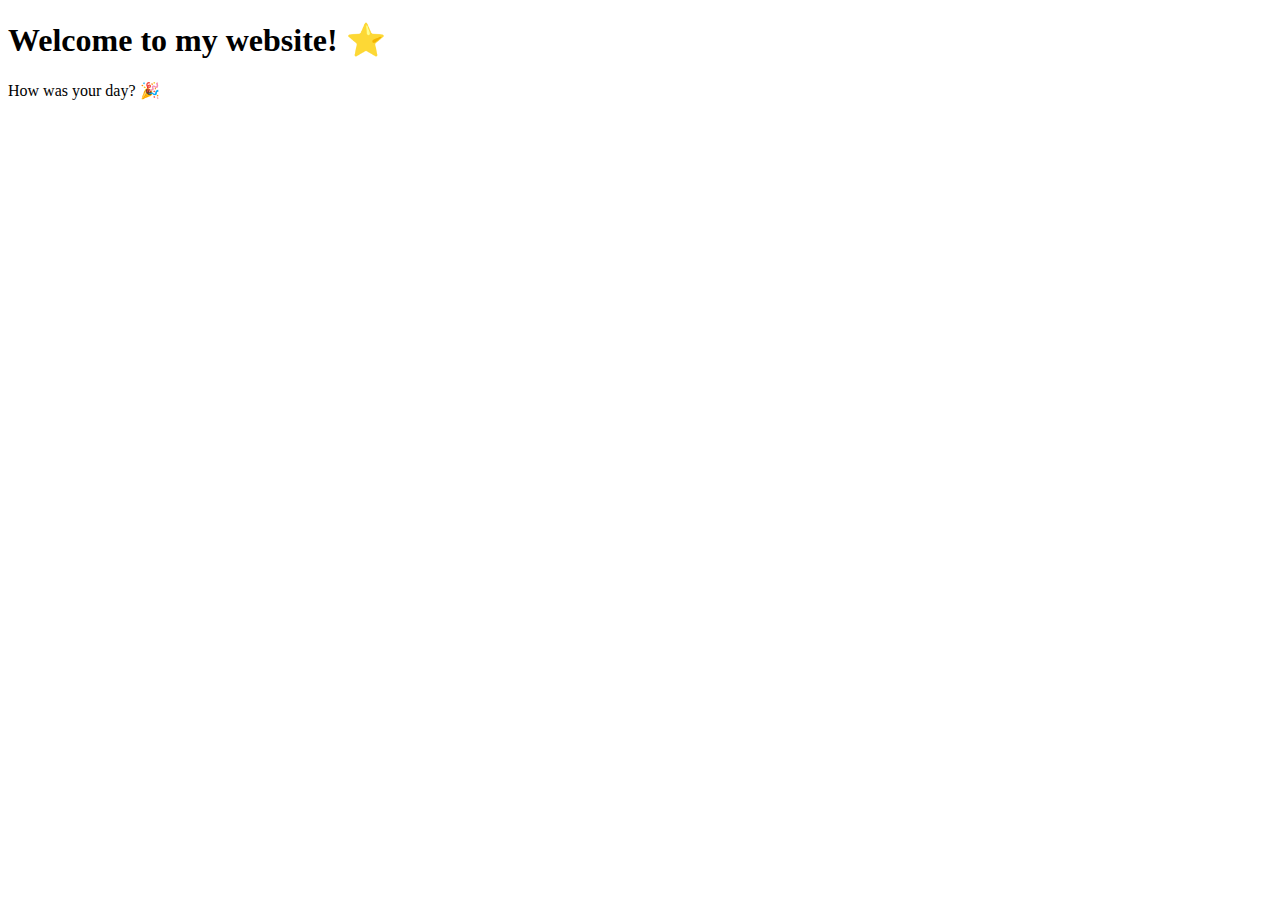
==== index.html @ c67dcc75 "feat: init repo" ====
<!DOCTYPE html>
<html lang="en">
<head>
    <meta charset="UTF-8">
    <title>SVG and JS: Animation</title>
</head>
<body>
    <h1>Welcome to my website! ⭐️</h1>
    <p>How was your day? 🎉</p>
</body>
</html>
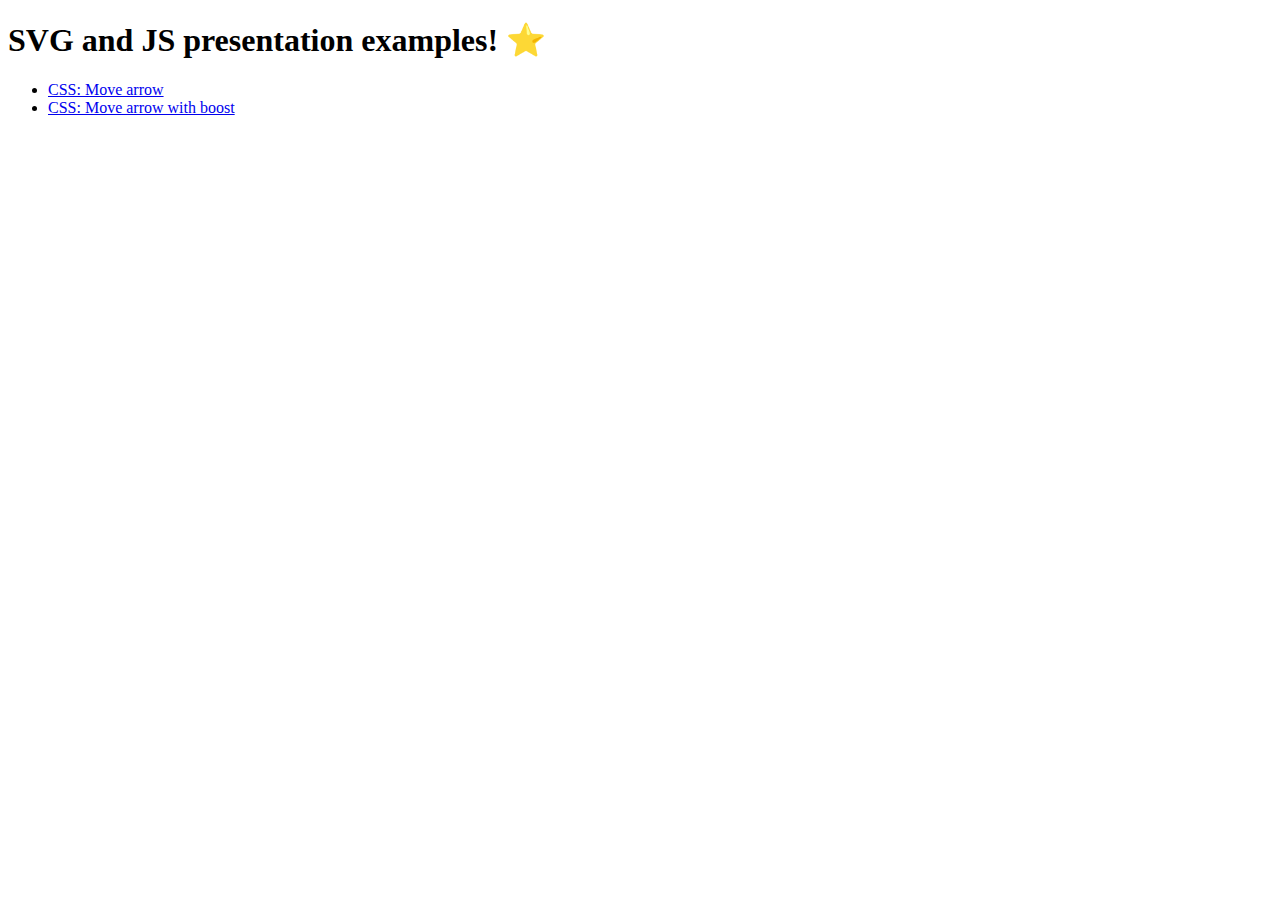
==== commit 8aa357ff: "feat: add css examples" ====
--- a/index.html
+++ b/index.html
@@ -5,7 +5,18 @@
     <title>SVG and JS: Animation</title>
 </head>
 <body>
-    <h1>Welcome to my website! ⭐️</h1>
-    <p>How was your day? 🎉</p>
+    <h1>SVG and JS presentation examples! ⭐️</h1>
+    <ul>
+        <li>
+            <a href="examples/css-arrow-move/index.html">
+                CSS: Move arrow
+            </a>
+        </li>
+        <li>
+            <a href="examples/css-arrow-move-boost/index.html">
+                CSS: Move arrow with boost
+            </a>
+        </li>
+    </ul>
 </body>
 </html>
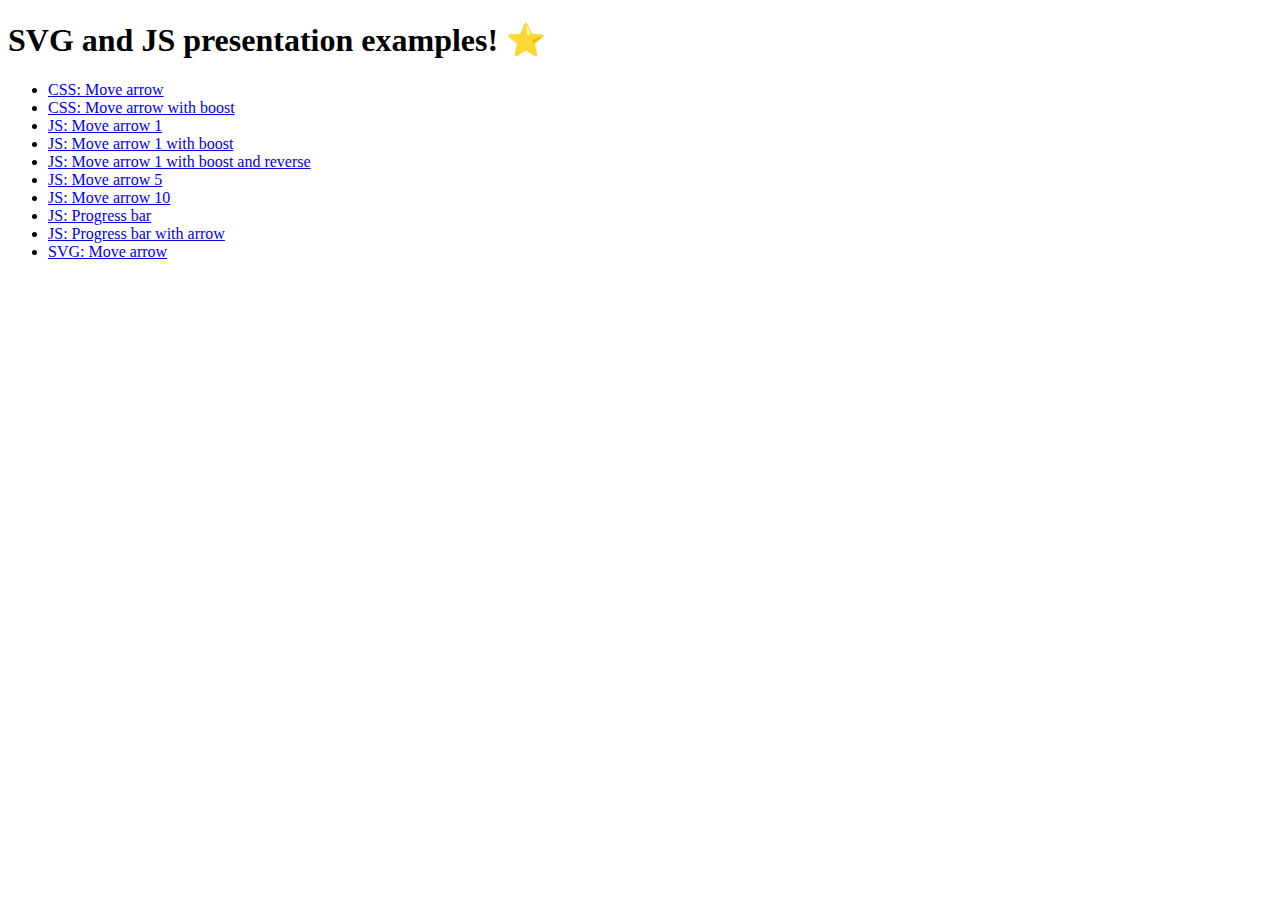
==== commit 758793c0: "feat: add examples" ====
--- a/index.html
+++ b/index.html
@@ -17,6 +17,47 @@
                 CSS: Move arrow with boost
             </a>
         </li>
+        <li>
+            <a href="examples/js-arrow-move-1/index.html">
+                JS: Move arrow 1
+            </a>
+        </li>
+        <li>
+            <a href="examples/js-arrow-move-1-boost/index.html">
+                JS: Move arrow 1 with boost
+            </a>
+        </li>
+        <li>
+            <a href="examples/js-arrow-move-1-boost-reverse/index.html">
+                JS: Move arrow 1 with boost and reverse
+            </a>
+        </li>
+        <li>
+            <a href="examples/js-arrow-move-5/index.html">
+                JS: Move arrow 5
+            </a>
+        </li>
+        <li>
+            <a href="examples/js-arrow-move-10/index.html">
+                JS: Move arrow 10
+            </a>
+        </li>
+        <li>
+            <a href="examples/js-progress-bar/index.html">
+                JS: Progress bar
+            </a>
+        </li>
+        <li>
+            <a href="examples/js-progress-bar-with-arrow/index.html">
+                JS: Progress bar with arrow
+            </a>
+        </li>
+        <li>
+            <a href="examples/svg-arrow-move/index.html">
+                SVG: Move arrow
+            </a>
+        </li>
     </ul>
+    <script src="./index.js"></script>
 </body>
 </html>
